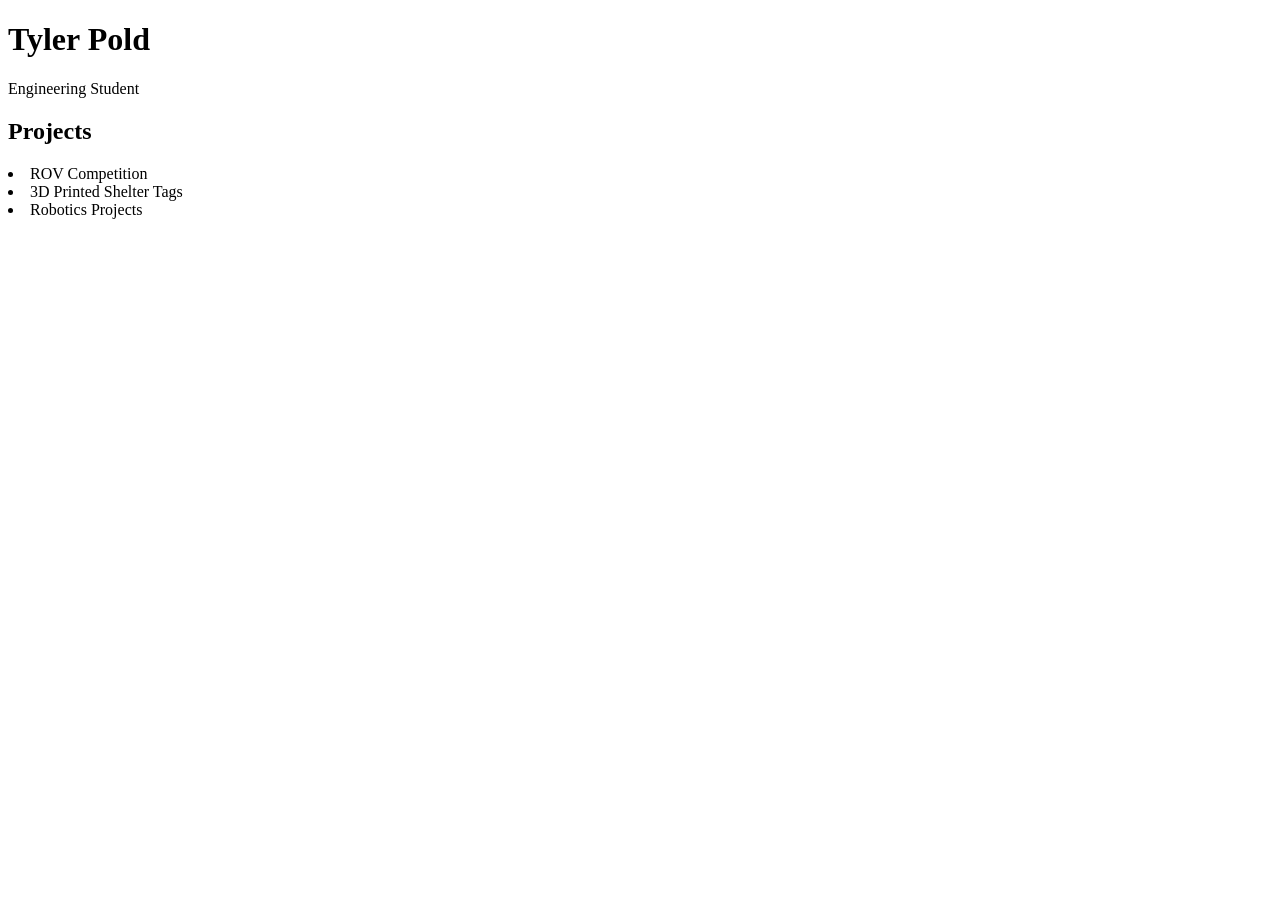
==== Index.html @ c2e7880a "Index.html" ====
<!DOCTYPE html>
<html>
<head>
<title>Tyler Pold Portfolio</title>
</head>

<body>
<h1>Tyler Pold</h1>
<p>Engineering Student</p>

<h2>Projects</h2>
<li>ROV Competition</li>
<li>3D Printed Shelter Tags</li>
<li>Robotics Projects</li>


</body>
</html>
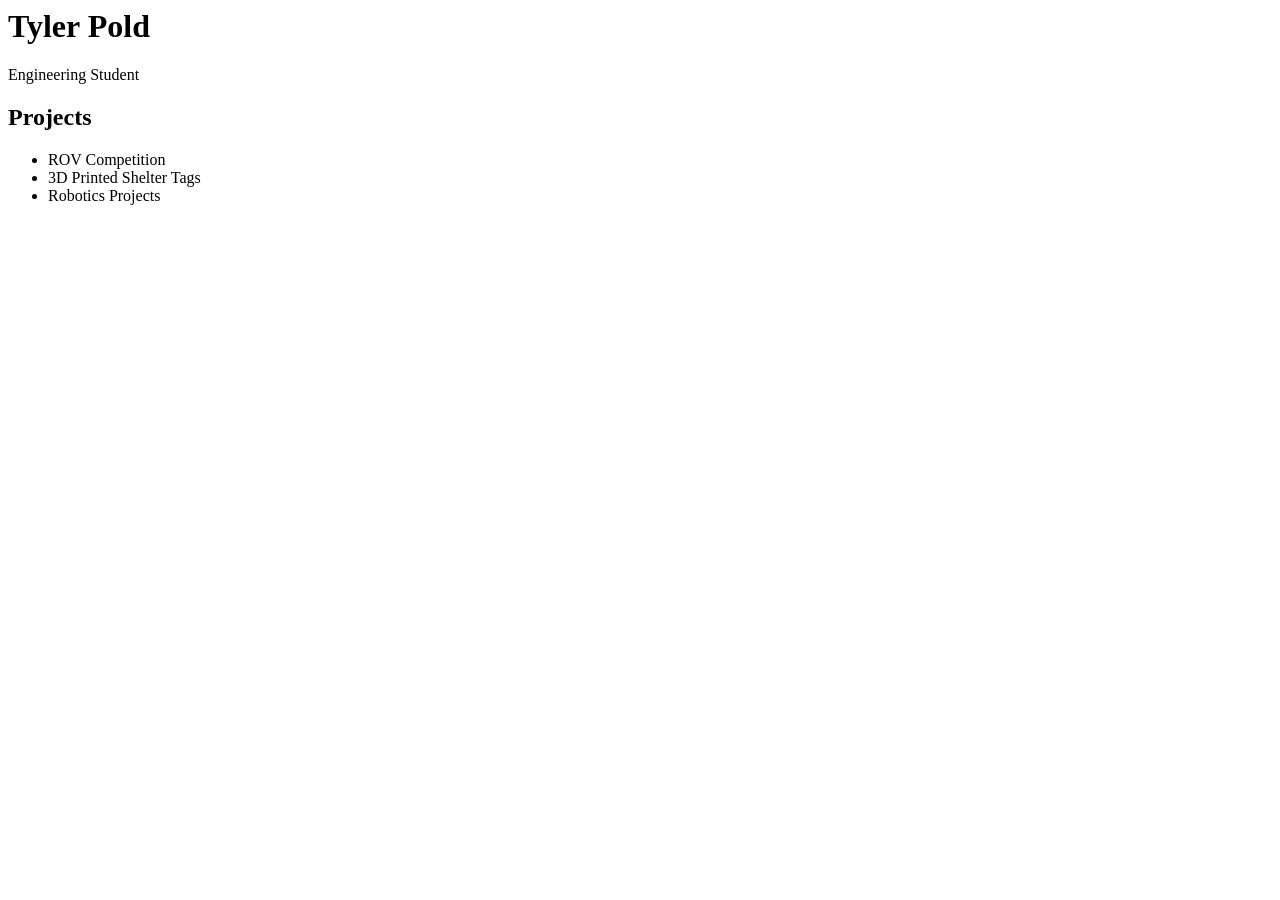
==== commit a9a1f809: "Update Index.html" ====
--- a/Index.html
+++ b/Index.html
@@ -1,6 +1,3 @@
-<!DOCTYPE html>
-<html>
-<head>
 <title>Tyler Pold Portfolio</title>
 </head>
 
@@ -9,10 +6,11 @@
 <p>Engineering Student</p>
 
 <h2>Projects</h2>
+<ul>
 <li>ROV Competition</li>
 <li>3D Printed Shelter Tags</li>
 <li>Robotics Projects</li>
-
+</ul>
 
 </body>
 </html>
